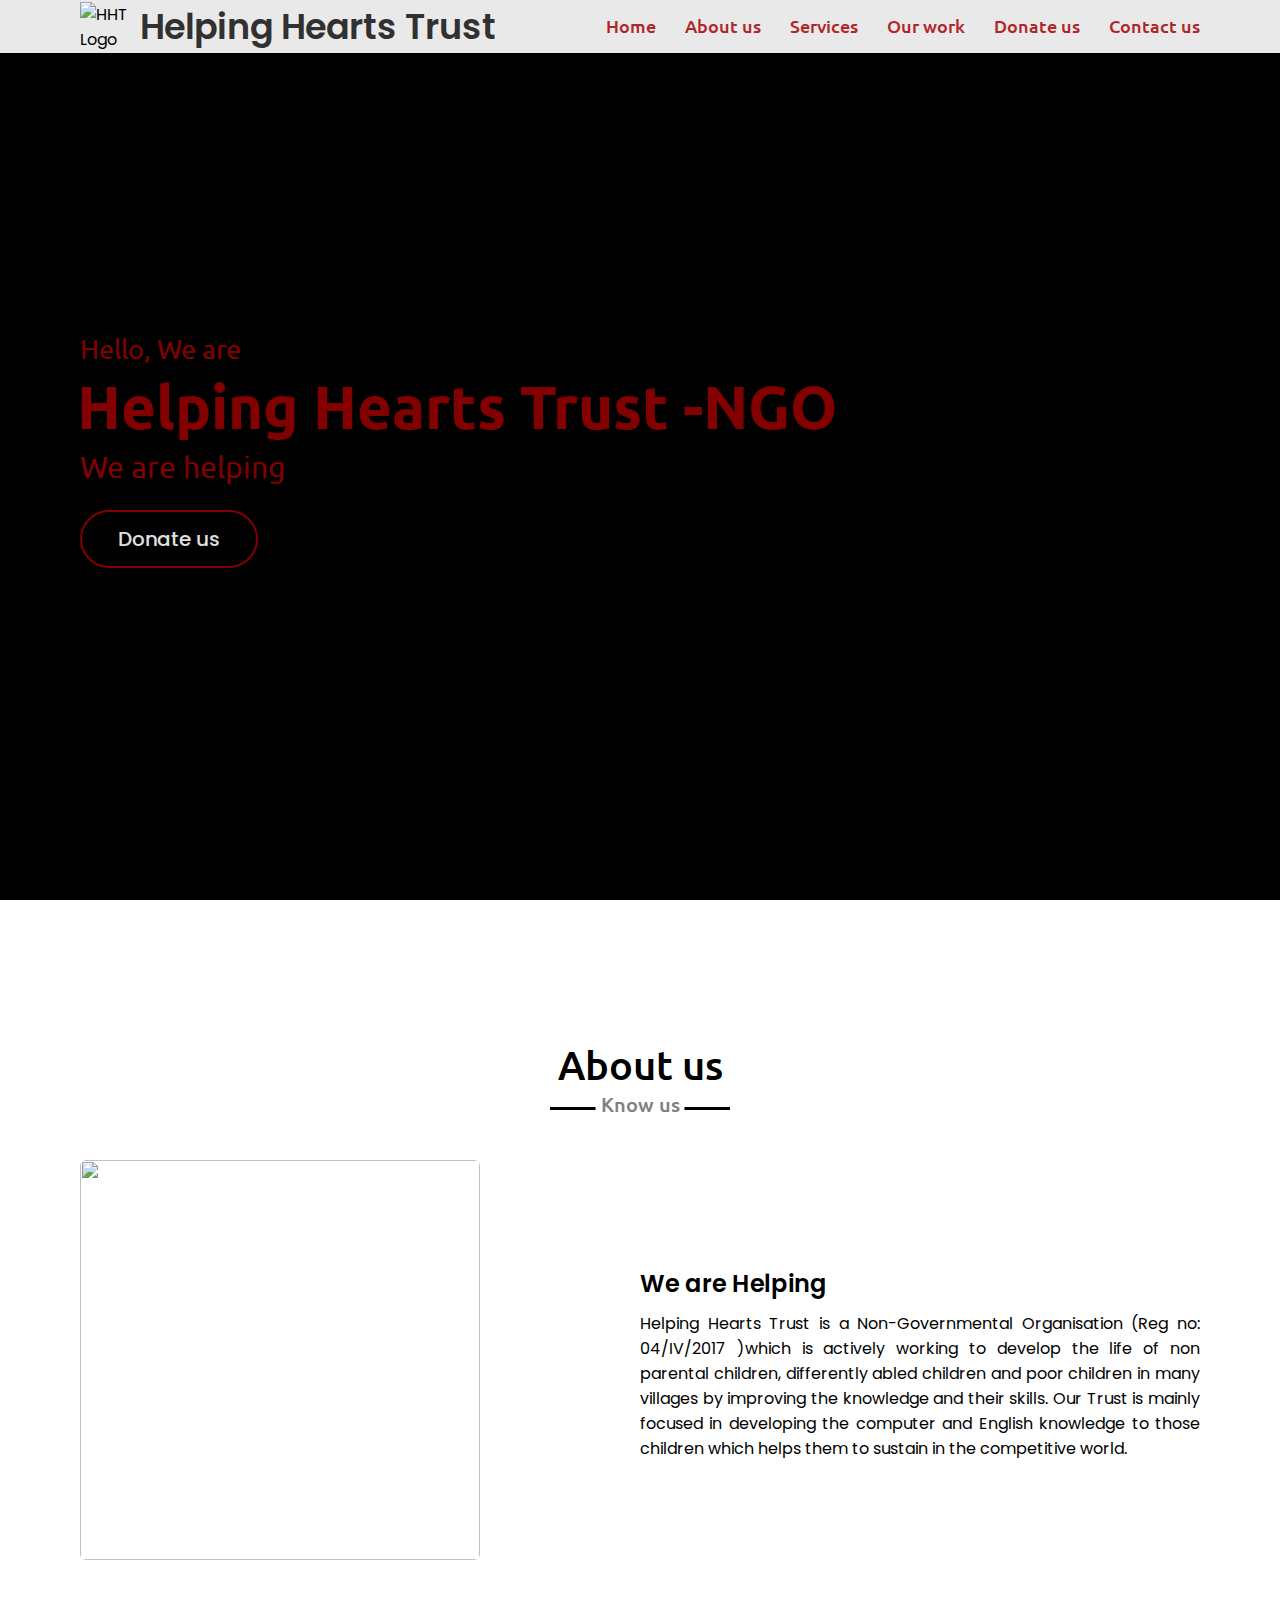
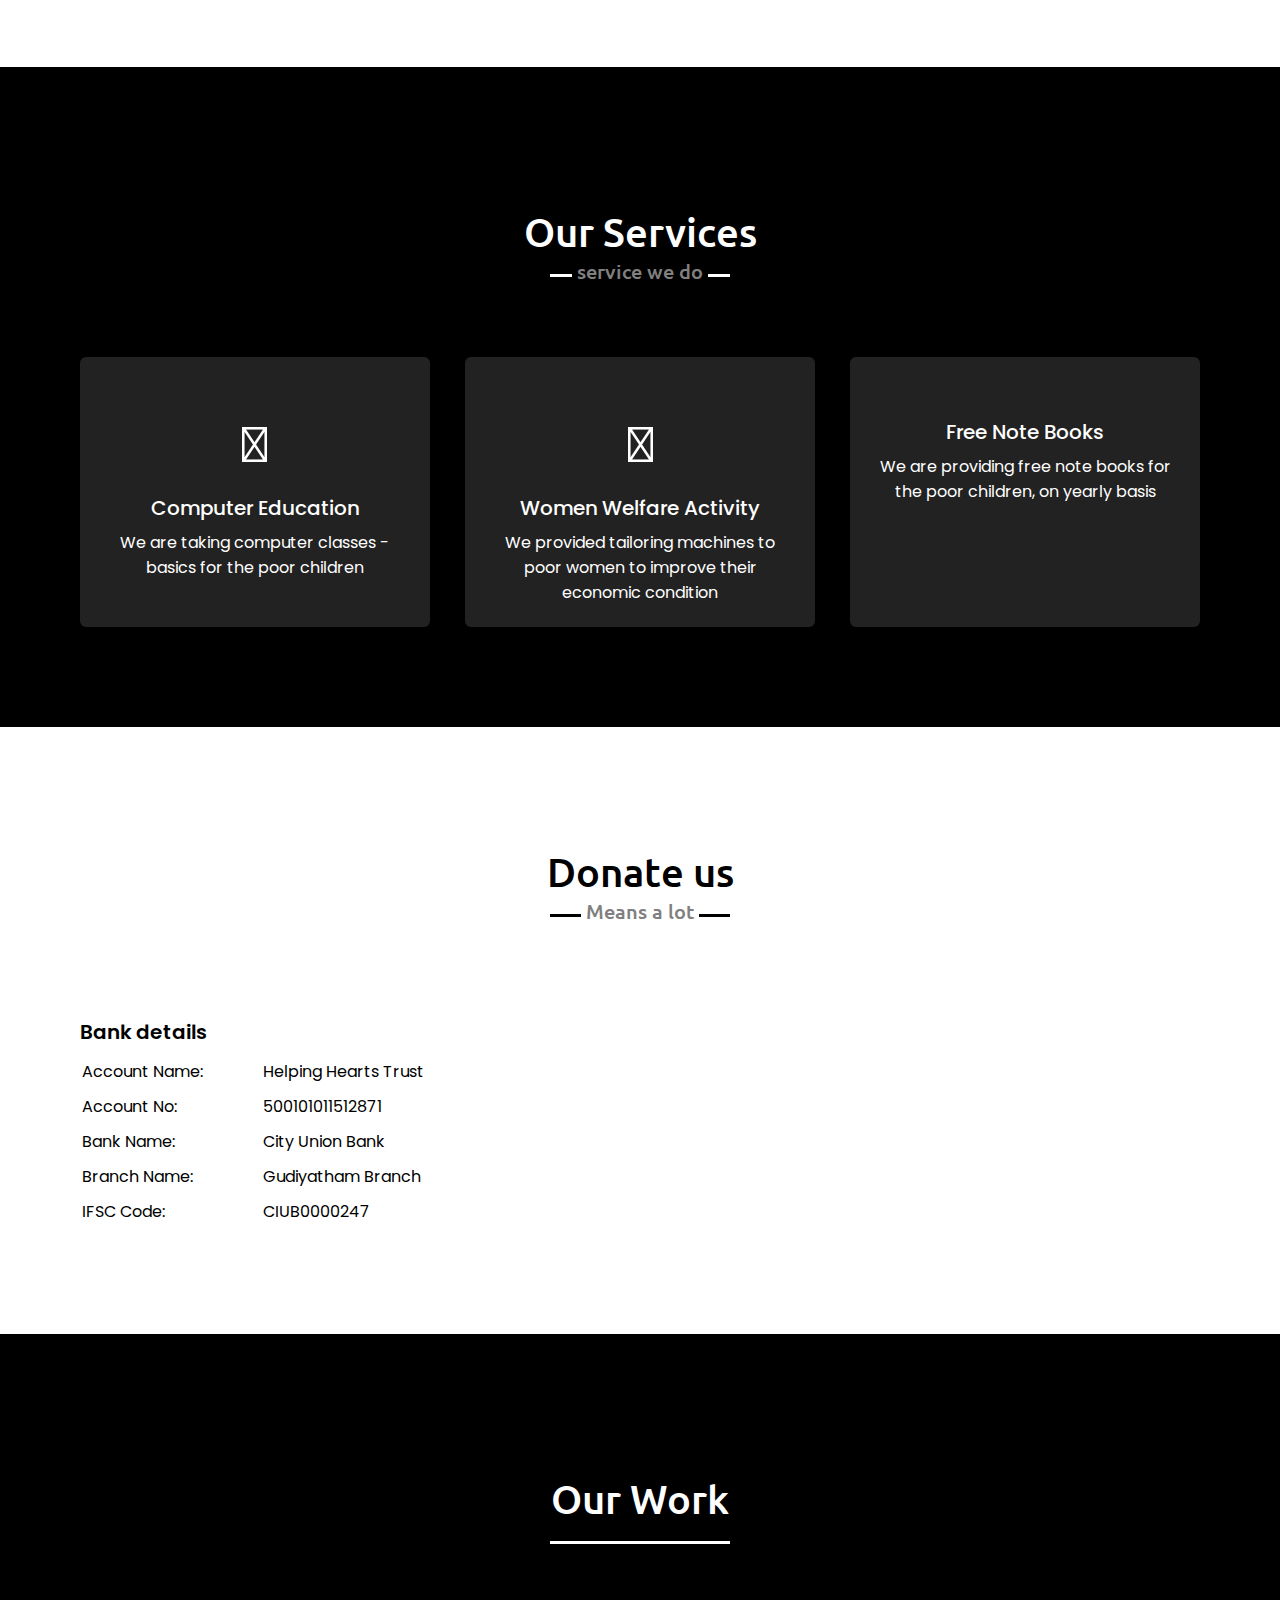
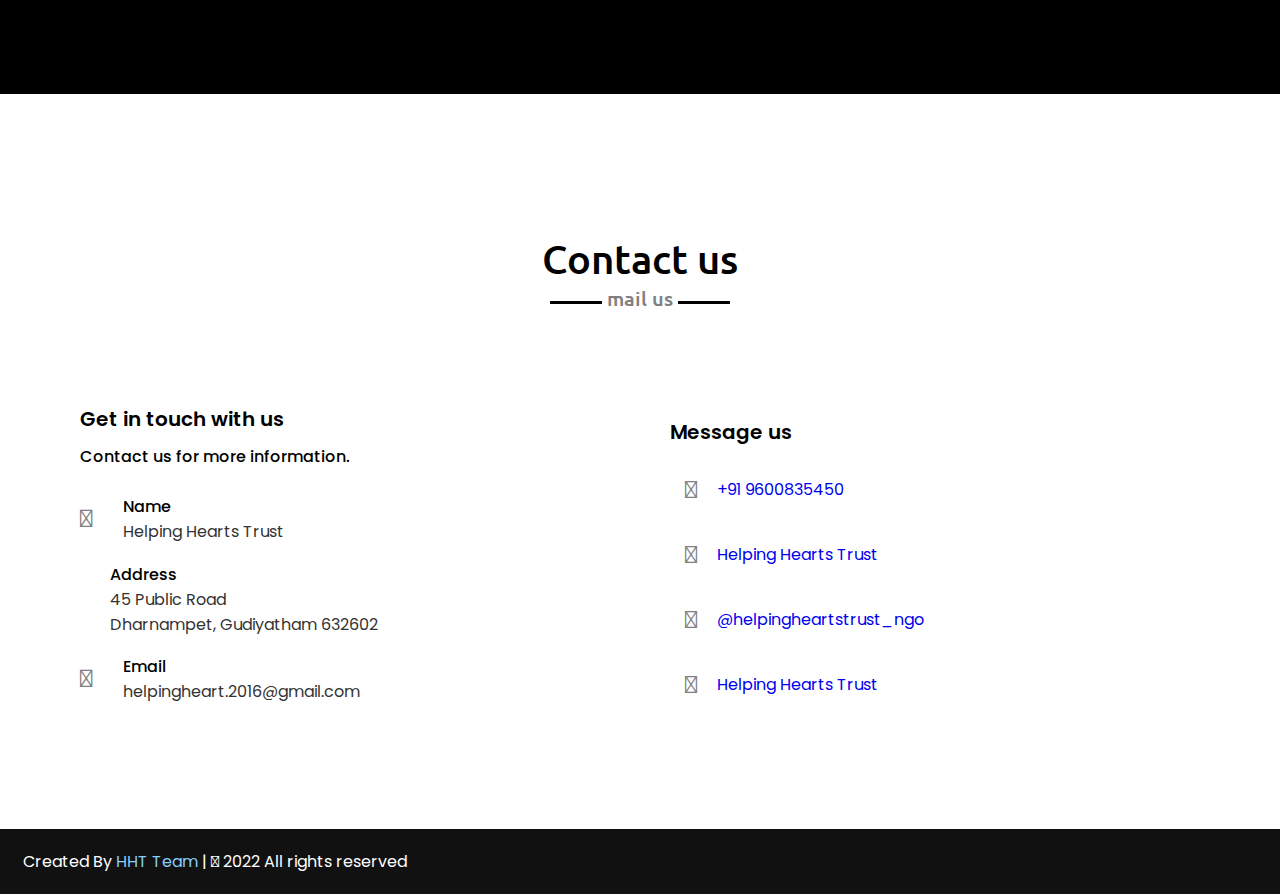
==== index.html @ 8ddf964a "Docs uploaded" ====
<!DOCTYPE html>
<html lang="en">

<head>
    <meta charset="UTF-8">
    <meta name="viewport" content="width=device-width, initial-scale=1.0">
    <title>Helping Hearts Trust</title>
    <link rel="icon" type="image/x-icon" href="/images/logo.jpg">
    <link rel="stylesheet" href="style.css">
    <link rel="stylesheet" href="https://cdnjs.cloudflare.com/ajax/libs/font-awesome/4.7.0/css/font-awesome.min.css">
    <link rel="preconnect" href="https://fonts.googleapis.com">
    <script src="https://kit.fontawesome.com/0cab14f958.js" crossorigin="anonymous"></script>
    <link rel="preconnect" href="https://fonts.gstatic.com" crossorigin>
    <link
        href="https://fonts.googleapis.com/css2?family=Poppins:wght@400;500;600;700&family=Ubuntu:wght@400;500;700&display=swap"
        rel="stylesheet">
    <script src="https://code.jquery.com/jquery-3.6.0.min.js"
        integrity="sha256-/xUj+3OJU5yExlq6GSYGSHk7tPXikynS7ogEvDej/m4=" crossorigin="anonymous"></script>
        <script src="https://cdnjs.cloudflare.com/ajax/libs/typed.js/2.0.12/typed.min.js"></script>
    <script src="https://cdnjs.cloudflare.com/ajax/libs/waypoints/4.0.1/jquery.waypoints.min.js"></script>
    <script src="https://cdnjs.cloudflare.com/ajax/libs/OwlCarousel2/2.3.4/owl.carousel.min.js"></script>
    <link rel="stylesheet"
        href="https://cdnjs.cloudflare.com/ajax/libs/OwlCarousel2/2.3.4/assets/owl.carousel.min.css" />
</head>

<body>
    <div class="scroll-up-btn">
        <i class="fas fa-angle-up"></i>
    </div>
    <nav class="navbar">
        <div class="max-width">
            <div class="logo">
                <img src="images/logobg.png" alt="HHT Logo">
                <a href="#">Helping Hearts Trust</span></a>
            </div>
            <ul class="menu">
                <li><a href="#home" class="menu-btn">Home</a></li>
                <li><a href="#about"class="menu-btn">About us</a></li>
                <li><a href="#services"class="menu-btn">Services</a></li>
                <li><a href="#teams"class="menu-btn">Our work</a></li>
                <li><a href="#skills"class="menu-btn">Donate us</a></li>
                <li><a href="#contact"class="menu-btn">Contact us</a></li>
            </ul>
            <div class="menu-btn">
                <i class="fas fa-bars"></i>


            </div>
        </div>
    </nav>

    <!-- Home section wahooo -->

    <section class="home" id="home">
        <div class="max-width">
            <div class="home-content">
                <div class="text-1">Hello, We are </div>
                <div class="text-2">Helping Hearts Trust -NGO</div>
                <div class="text-3">We are helping <span class="typing"></span></div>
                <a href="#skills">Donate us</a>
            </div>
        </div>
    </section>

    <!-- about us -->


    <section class="about" id="about">
        <div class="max-width">
            <h2 class="title">About us</h2>
            <div class="about-content">
                <div class="column left">
                    <img src="images/Logo.jpg" alt="">
                </div>
                <div class="column right">
                    <div class="text">We are Helping <span class="typing-2"></span></div>
                    <p>Helping Hearts Trust is a Non-Governmental Organisation (Reg no: 04/IV/2017 )which is actively working to develop the life of non parental children, differently abled children and poor children in many villages by improving the knowledge and their skills. Our Trust is mainly focused in developing the computer and English knowledge to those children which helps them to sustain in the competitive world.</p>
                </div>

            </div>
        </div>
    </section>
    <!-- service html added -->
    <section class="services" id="services">
        <div class="max-width">
            <h2 class="title">Our Services</h2>
            <div class="serv-content">
                <div class="card">
                    <div class="box">
                        <i class="fas fa-laptop"></i>
                        <div class="text">Computer Education</div>
                        <p>We are taking computer classes -basics for the poor children</p>
                    </div>
                </div>
                <div class="card">
                    <div class="box">
                        <i class="fas fa-female"></i>
                        <div class="text"> Women Welfare Activity</div>
                        <p>We provided tailoring machines to poor women to improve their economic condition</p>
                    </div>
                </div>
                <div class="card">
                    <div class="box">
                        <i class="fas fa-book-open"></i>
                        <div class="text">Free Note Books</div>
                        <p>We are providing free note books for the poor children, on yearly basis </p>
                    </div>
                </div>
            </div>
        </div>
    </section>
    <!-- skills section start -->


    <section class="skills" id="skills">
        <div class="max-width">
            <h2 class="title">Donate us</h2>
            <div class="skills-content">
                <div class="column left">
                    <div class="text">Bank details</div>
                    <table>
                        <tr>
                        <td> Account Name: </td>
                        <td>Helping Hearts Trust</td>
                      
                        </tr>
                        <tr>
                        <td>Account No:</td>
                        <td>500101011512871</td>
                      
                        </tr>
                        <tr>
                        <td>Bank Name: </td>
                        <td> City Union Bank</td>
                      
                        </tr>
                        <tr>
                        <td>Branch Name:</td>
                        <td>Gudiyatham Branch</td>
                      
                        </tr>
                        <tr>
                        <td>IFSC Code:</td>
                        <td>CIUB0000247</td>
                      
                        </tr>
                      </table>
                      
                   
                </div>
                <div class="column right">
                    <div class="card">
                    
                    </div>
                </div>
            </div>
        </div>
    </section>
    <section class="teams" id="teams">
        <div class="max-width">
            <h2 class="title">Our Work</h2>
            <div class="carousel owl-carousel">
                <div class="card">
                    <div class="box">
                        <img src="images/bdcamp.JPG" alt="">
                        <div class="text"> Blood Donation camp</div>
                        <p>2018</p>
                    </div>
                </div>
                <div class="card">
                    <div class="box">
                        <img src="images/treesapling.jpg" alt="">
                        <div class="text">Planting sapling</div>
                        <p>2020</p>
                    </div>
                </div>
                <div class="card">
                    <div class="box">
                        <img src="images/comp.jpg" alt="">
                        <div class="text"> Computer Education</div>
                        <p>2021</p>
                    </div>
                </div>
                <div class="card">
                    <div class="box">
                        <img src="images/tailor.jpg" alt="">
                        <div class="text">Providing tailoring machine</div>
                        <p>2021</p>
                    </div>
                </div>
            </div>
        </div>
    </section>


    <!-- contact section starts -->
    <section class="contact" id="contact">
        <div class="max-width">
            <h2 class="title">Contact us</h2>
            <div class="contact-content">
                <div class="column left">
                    <div class="text">Get in touch with us</div>
                    <p>Contact us for more information.</p>
                    <div class="icons">
                        <div class="row">
                            <i class="fas fa-user"></i>
                            <div class="info">
                                <div class="head">Name</div>
                                <div class="sub-title">Helping Hearts Trust</div>
                            </div>
                        </div>
                        <div class="row">
                            <i class="fas fa-map-marker-alt"></i>
                            <div class="info">
                                <div class="head">Address</div>
                                <div class="sub-title">45 Public Road
                                   <br>
                                    Dharnampet, Gudiyatham 632602
                                </div>
                            </div>
                        </div>

                        <div class="row">
                            <i class="fas fa-envelope"></i>
                            <div class="info">
                                <div class="head">Email</div>
                                <div class="sub-title">helpingheart.2016@gmail.com</div>
                            </div>
                        </div>
                    </div>
                </div>
                <div class="column right">
                    <div class="text">Message us</div>
                    <div class="contact-details">
                        <div class="whatsapp">
                            <i class="fab fa-whatsapp"></i>
                           <a class="f-s" href="https://api.whatsapp.com/send/?phone=919600835450&text&app_absent=0" > +91 9600835450</a>
                        </div>
                        <div class="facebook">
                            <i class="fab fa-facebook"></i>
                            <a class="f-s" href="https://www.facebook.com/pages/category/Non-Governmental-Organization--NGO-/Helping-Hearts-Trust-1728938384085674/"> Helping Hearts Trust</a>
                        </div>
                        <div class="instagram">
                            <i class="fab fa-instagram"></i>
                            <a class="f-s" href="https://www.instagram.com/helpingheartstrust_ngo/?hl=en">@helpingheartstrust_ngo
                            </a>
                        </div>
                        <div class="youtube">
                            <i class="fab fa-youtube"></i>
                            <a class="f-s" href="https://www.youtube.com/channel/UC_ZInnuDkoJYUMdm2rpWnFw">Helping Hearts Trust</a>
                        </div>

                    </div>
                </div>
            </div>
        </div>
    </section>

    <!-- footer section started -->

    <footer>
        <span>Created By <a href="#">HHT Team</a> | <span class="far fa-copyright"></span>  2022 All rights reserved</span>
    </footer>


    <script src="script.js"></script>


</body>

</html>
---- style.css ----
@import url('https://fonts.googleapis.com/css2?family=Poppins:wght@400;500;600;700&family=Ubuntu:wght@400;500;700&display=swap');
* {
    margin: 0;
    padding: 0;
    box-sizing: border-box;
    text-decoration: none;
}

html {
    scroll-behavior: smooth;
}

/* gonna style the nav bar */

.navbar {
    position: fixed;
    width: 100%;
    z-index: 999;
    /* padding: 30px 0; */
    background: rgb(233, 233, 233);
    font-family: 'poppins', sans-serif;
    transition: all 0.3s ease;
}

.navbar .logo a {
    color: rgb(49, 49, 49);
    font-size: 35px;
    font-weight: 600;
    margin-left: auto;
    font-family: poppins;
}

.navbar .menu li {
    list-style: none;
    display: inline-block;
}

.navbar.sticky {
    padding: 15px 0;
    background: rgb(212, 212, 212);
}

.navbar .max-width {
    display: flex;
    align-items: center;
    justify-content: space-between;
}

.navbar .max-width .logo{
    display: flex;
    align-items: center;
}

.navbar .max-width .logo img{
    max-width: 60px;

}

.max-width {
    max-width: 1300px;
    padding: 0 80px;
    margin: auto;
}

.navbar .menu li a {
    display: block;
    color: rgb(175, 39, 39);
    font-family: ubuntu;
    font-weight: 500;
    font-size: 18px;
    margin-left: 25px;
    transition: color 0.3s ease;
}

/* menu button styleing */

.menu-btn {
    color: #fff;
    font-size: 23px;
    cursor: pointer;
    display: none;
}

.scroll-up-btn {
    position: fixed;
    height: 45px;
    width: 42px; 
    background: rgb(130, 0, 0);
    right: 30px;
    bottom: 10px;
    text-align: center;
    line-height: 45px;
    color: #fff;
    z-index: 9999;
    font-size: 30px;
    border-radius: 6px;
    cursor: pointer;
    opacity: 0;
    pointer-events: none;
}

.scroll-up-btn.show {
    bottom: 30px;
    opacity: 1;
    pointer-events: auto;
}

.navbar .menu li a:hover {
    color: rgb(77, 3, 3);
    font-family: ubuntu;
    font-weight: 500;
    font-size: 18px;
    margin-left: 25px;
}

/* nav bar decoration over */

/* home decoration started */

.home {
    display: flex;
    /* background: url("images/banner1.png") no-repeat center; */
    background-color: rgb(0, 0, 0);
    height: 100vh;
    color: rgb(130, 0, 0);
    min-height: 500px;
    font-family: 'Ubuntu', sans-serif;
}

.home .max-width {
    margin: auto 0 auto 40px;
}

.home .home-content .text-1 {
    font-size: 27px;
}

.home .home-content .text-2 {
    font-size: 60px;
    font-weight: 600;
    margin-left: -3px;
}

.home .home-content .text-3 {
    font-size: 30px;
    margin: 5px 0;
}

.home .home-content a {
    display: inline-block;
    background: none;
    color: rgb(224, 224, 224);
    font-weight: 500;
    font-size: 20px;
    padding: 12px 36px;
    border-radius: 30px;
    margin-top: 20px;
    font-family: poppins;
    border: 2px solid rgb(130, 0, 0);
    transition: all 0.3s ease;
}

.home .home-content a:hover {
    color: honeydew;
    background: rgb(130, 0, 0);
}

.home .home-content .text-3 span {
    color: rgb(0, 78, 26);
}

/* about section styling */

.section {
    padding: 100px 0;
}

.about, .services, .skills, .teams, .contact, footer {
    font-family: 'Poppins', 'sans-serif';
}

.about .about-content, .services .serv-content, .skills .skills-content, .contact .contact-content {
    display: flex;
    align-items: center;
    flex-wrap: wrap;
    justify-content: space-between;
}

section .title {
    position: relative;
    text-align: center;
    font-size: 40px;
    padding-bottom: 20px;
    font-weight: 500;
    margin-top: 40px;
    margin-bottom: 50px;
    font-family: 'ubuntu', 'sans-serif';
}

.about .about-content .left {
    width: 45%;
}

.about .about-content .left img {
    height: 400px;
    width: 400px;
    object-fit: cover;
    border-radius: 6px;
}

.about .about-content .right {
    width: 55%;
}

.about .about-content .right .text {
    font-size: 24px;
    font-weight: 600;
    margin-bottom: 10px;
}

.about .about-content .right p {
    text-align: justify;
}

.about .about-content .right a {
    display: inline-block;
    background: rgb(130, 0, 0);
    color: white;
    font-weight: 500;
    font-size: 15px;
    padding: 6px 17px;
    border-radius: 30px;
    margin-top: 30px;
    font-family: poppins;
    border: 2px solid rgb(130, 0, 0);
    transition: all 0.3s ease;
}

.about .about-content .right a:hover {
    color: rgb(130, 0, 0);
    background: none;
}

.about .about-content .column {
    width: 50%;
}

.about .about-content .right .text span {
    color: rgb(130, 0, 0);
}

section {
    padding: 100px 0;
}

section .title::before {
    content: "";
    position: absolute;
    width: 180px;
    height: 3px;
    bottom: 0px;
    left: 50%;
    transform: translateX(-50%);
    background: black;
}

section .title::after {
    position: absolute;
    left: 50%;
    color: gray;
    padding: 0 5px;
    font-size: 20px;
    bottom: -8px;
    left: 50%;
    transform: translateX(-50%);
    background: rgb(255, 255, 255);
}

.about .title::after {
    content: "Know us";
}

/* services section started */

.services, .teams {
    background: black;
    color: #fff;
}

.services .title::before, .teams .title::before {
    background: #fff;
}

.services .title::after {
    background: black;
    content: "service we do";
}

.services .serv-content .card {
    width: calc(33% - 20px);
    background: #222;
    text-align: center;
    border-radius: 6px;
    padding: 50px 25px;
    height: 270px;
    margin-top: 30px;
    cursor: pointer;
    transition: all 0.3s ease;
}

.services .serv-content .card i {
    font-size: 50px;
    color: white;
    transition: color 0.3s ease;
}

.services .serv-content .card .box {
    transition: all 0.3s ease;
}

.services .serv-content .card:hover .box {
    transform: scale(1.05);
}

.services .serv-content .card:hover {
    background: rgb(130, 0, 0);
}

.services .serv-content .card .text {
    color: white;
    font-size: 20px;
    font-weight: 500;
    margin: 10px 0 7px 0;
}

/* skills section styling */

.skills .title::after {
    content: "Means a lot";
}

.skills .title {
    margin-top: 20px;
}

.skills .skills-content .column {
    width: calc(50% - 30px);
    margin-top: 50px;
}

.skills .skills-content .left .text {
    font-size: 20px;
    font-weight: 600;
    margin-bottom: 10px;
}

.skills .skills-content .right .bars {
    margin: 15px;
}

.skills .skills-content .left p {
    text-align: justify;
}

.skills .skills-content .left a {
    display: inline-block;
    background: rgb(130, 0, 0);
    color: white;
    font-weight: 500;
    font-size: 15px;
    padding: 6px 17px;
    border-radius: 30px;
    margin-top: 30px;
    font-family: poppins;
    border: 2px solid rgb(130, 0, 0);
    transition: all 0.3s ease;
}

.skills .skills-content .left a:hover {
    color: rgb(130, 0, 0);
    background: none;
}

/* .skills .skills-content .right .info {
    display: flex;
    align-items: center;
    justify-content: space-between;
    margin-bottom: 5px;
}

.skills .skills-content .right span {
    font-weight: 600;
    font-weight: 18px;
}

.skills .skills-content .right .line {
    height: 5px;
    width: 100%;
    background: rgb(204, 204, 204);
    position: relative;
}

.skills .skills-content .right .line::before {
    content: "";
    position: absolute;
    height: 100%;
    width: 80%;
    left: 0;
    top: 0;
    background: rgb(130, 0, 0);
}

.skills .skills-content .right .html::before {
    width: 70%;
} */

.skills .skills-content .right .css::before {
    width: 30%;
}

.skills .skills-content .right .java::before {
    width: 60%;
}

.skills .skills-content .right .js::before {
    width: 30%;
}

.skills .skills-content .right .sql::before {
    width: 50%;
}

/* teams section designing */

.teams .title::after {
    content: "";
    background: black;
}

.teams .carousel .card {
    background: #222;
    border-radius: 6px;
    padding: 25px 35px;
    transition: all 0.3s ease;
}

.teams .carousel .card:hover {
    background: rgb(130, 0, 0);
}

.teams .carousel .card .box {
    display: flex;
    flex-direction: column;
    align-items: center;
    justify-content: center;
    text-align: center;
}

.teams .carousel .card .text {
    font-size: 25px;
    font-weight: 500;
    margin: 10px 0 7px 0;
}

.teams .carousel .card img {
    height: 250px;
    width: 250px;
    object-fit: cover;
    border-radius: 3%;
    /* border: 5px solid gray; */
    transition: all 0.3s ease;
}

.teams .carousel .card:hover .box {
    transform: scale(1.05);
}

.teams .carousel .card .text {
    font-size: 25px;
    font-weight: 500;
    margin: 10px 0 7px 0;
}

.teams .carousel .card:hover img {
    border-color: #fff;
}

.owl-dots {
    text-align: center;
    margin-top: 20px;
}

.owl-dot {
    height: 13px;
    width: 13px;
    margin: 0 5px;
    outline: none!important;
    border-radius: 50%;
    border: 2px solid gray!important;
    transition: all 0.3s ease;
}

.owl-dot.active {
    width: 35px;
    border-radius: 14px;
}

.owl-dot.active, .owl-dot:hover {
    background: gray!important;
}

/* Styling the contact page */

.contact .title::after {
    content: "mail us";
}

.contact .contact-content .column {
    width: calc(50% - 30px);
    margin-top: 50px;
}

.contact .contact-content .left p {
    text-align: justify;
    font-weight: 500;
}

.contact .contact-content .left .icons {
    margin: 10px 0;
}

.contact .contact-content .row {
    display: flex;
    height: 80px;
    align-items: center;
}

.contact .contact-details{
    font-size: 24px;
    display: flex;
    color: #808080;
    flex-direction: column;
    align-content: space-between;
    
}
.contact .contact-details .whatsapp,.instagram,.facebook,.youtube{

    display: flex;
    flex-direction: row;
    align-items: center;
    margin: 15px;
    
}
.contact .contact-details i{
    margin-right: 20px;
}

.contact .contact-content .row .info {
    margin-left: 30px;
}

.contact .contact-content .text {
    font-size: 20px;
    font-weight: 600;
    margin-bottom: 10px;
}

.contact .contact-content .row i {
    font-size: 25px;
    color: gray;
}

.contact .contact-content .info .head {
    font-weight: 500;
}

.contact .contact-content .info .sub-title {
    color: #333;
}

.contact .right form .fields {
    display: flex;
}
.f-s{
    font-size: 16px !important;
}
.contact .right form .field, .contact .right form .fields .field {
    height: 45px;
    width: 100%;
    margin-bottom: 15px;
}

.contact .right form .textarea {
    height: 80px;
    width: 100%;
}

.contact .right form .name {
    margin-right: 10px;
}

.contact .right form .field input, .contact .right form .textarea textarea {
    height: 100%;
    width: 100%;
    border: 1px solid lightgrey;
    border-radius: 6px;
    outline: none;
    padding: 0 15px;
    font-size: 17px;
    font-family: 'Poppins', sans-serif;
    transition: all 0.3s ease;
}

.contact .right form .field input:focus, .contact .right form .textarea textarea:focus {
    border-color: #b3b3b3;
}

.contact .right form .textarea textarea {
    padding-top: 10px;
    resize: none;
}

.contact .right form .button-area {
    display: flex;
    align-items: center;
}

.right form .button-area button {
    color: #fff;
    display: block;
    width: 160px!important;
    height: 45px;
    outline: none;
    font-size: 18px;
    font-weight: 500;
    border-radius: 6px;
    cursor: pointer;
    flex-wrap: nowrap;
    background: rgb(130, 0, 0);
    border: 2px solid rgb(130, 0, 0);
    transition: all 0.3s ease;
}

.right form .button-area button:hover {
    color: rgb(130, 0, 0);
    background: none;
}

/* footer section styling */

footer {
    background: #111;
    padding: 20px 23px;
    color: #fff;
}

footer span a {
    color: lightskyblue;
    text-decoration: none;
}

footer span a:hover {
    text-decoration: underline;
}

.m-10{
   /* background: crimson; */
   margin-left: 30px;
}

table {
 
    width: 80%;
  }

  th, td {
    text-align: left;
    padding-bottom: 8px;
  }
/* responsive media query start */

@media (max-width: 1300px) {
    .home .max-width {
        margin-left: 0px;
    }
}

@media (max-width: 1104px) {
    .about .about-content .left img {
        height: 350px;
        width: 350px;
    }
}

@media (max-width: 991px) {
    .max-width {
        padding: 0 50px;
    }
}

@media(max-width:947px) {
    .max-width {
        padding: 0 50px;
    }
    .menu-btn {
        display: block;
        z-index: 999;
    }
    .menu-btn i.active:before {
        content: "\f00d";
    }
    .navbar .menu {
        position: fixed;
        background: rgb(34, 34, 34);
        height: 100vh;
        width: 100%;
        left: -100%;
        top: 0;
        text-align: center;
        padding-top: 80px;
        transition: all 0.5s ease;
    }
    .navbar .menu.active {
        left: 0;
    }
    .navbar .menu li {
        display: block;
    }
    .navbar .menu li a {
        display: inline-block;
        margin: 20px 0;
        font-size: 25px;
    }
    .navbar .menu li a:hover {
        display: inline-block;
        color: rgb(205, 247, 229);
        font-family: ubuntu;
        font-weight: 500;
        margin: 20px 0;
        ;
        font-size: 25px;
    }
    .home .home-content .text-3 {
        font-size: 40px;
        margin: 5px 0;
    }
    .home .home-content a {
        font-size: 23px;
        padding: 10px 30px;
    }
    .max-width {
        max-width: 800px;
    }
    .about .about-content .column {
        width: 100%;
    }
    .about .about-content .left {
        display: flex;
        justify-content: center;
        margin: 0 auto 60px;
    }
    .about .about-content .right {
        flex: 100%;
    }
    .skills .title {
        margin-top: 20px;
    }
    .services .serv-content .card {
        width: calc(50% - 20px);
        margin-bottom: 20px;
    }
    .skills .skills-content .column, .contact .contact-content .column {
        width: 100%;
        margin-top: 50px;
    }
    .contact .contact-content .column {
        width: 100%;
        margin-top: 35px;
    }
}

@media(max-width: 690px) {
    .max-width {
        padding: 0 23px;
    }
    .home .home-content .text-2 {
        font-size: 60px;
    }
    .home .home-content .text-3 {
        font-size: 32px;
    }
    .home .home-content a {
        font-size: 20px;
        padding: 9px 25px;
    }
    .services .serv-content .card {
        width: 100%;
    }
    .skills .title {
        margin-top: auto;
    }
    .skills .skills-content .column {
        width: 100%;
        margin-top: 50px;
    }

    table {
 
        width: 100%;
      }
    
      th, td {
        text-align: left;
        padding-bottom: 15px;
      }

}

@media(max-width: 500px) {
    .home .home-content .text-2 {
        font-size: 40px;
    }
    .home .home-content .text-3 {
        font-size: 24px;
    }
    .navbar .max-width .logo a {
        font-size: 20px;
    }
    .about .about-content .right .text {
        font-size: 19px;
    }
}
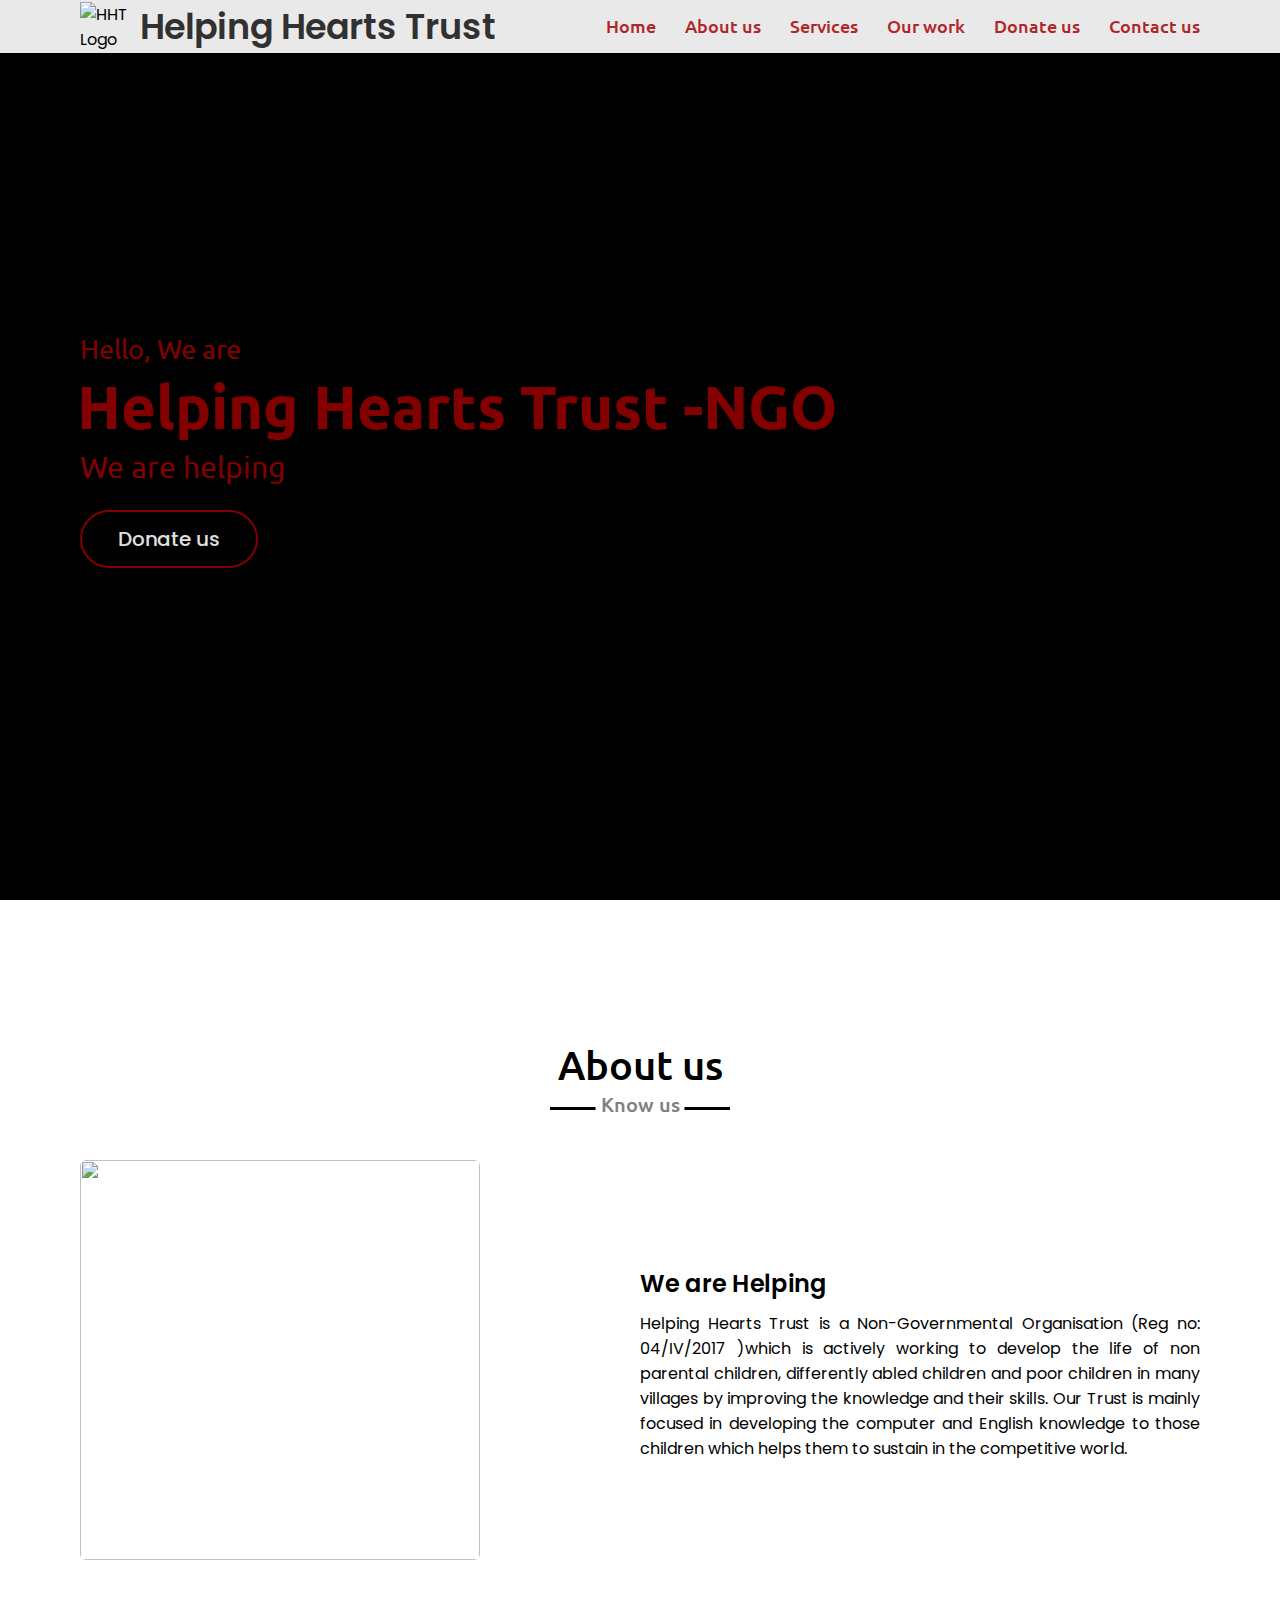
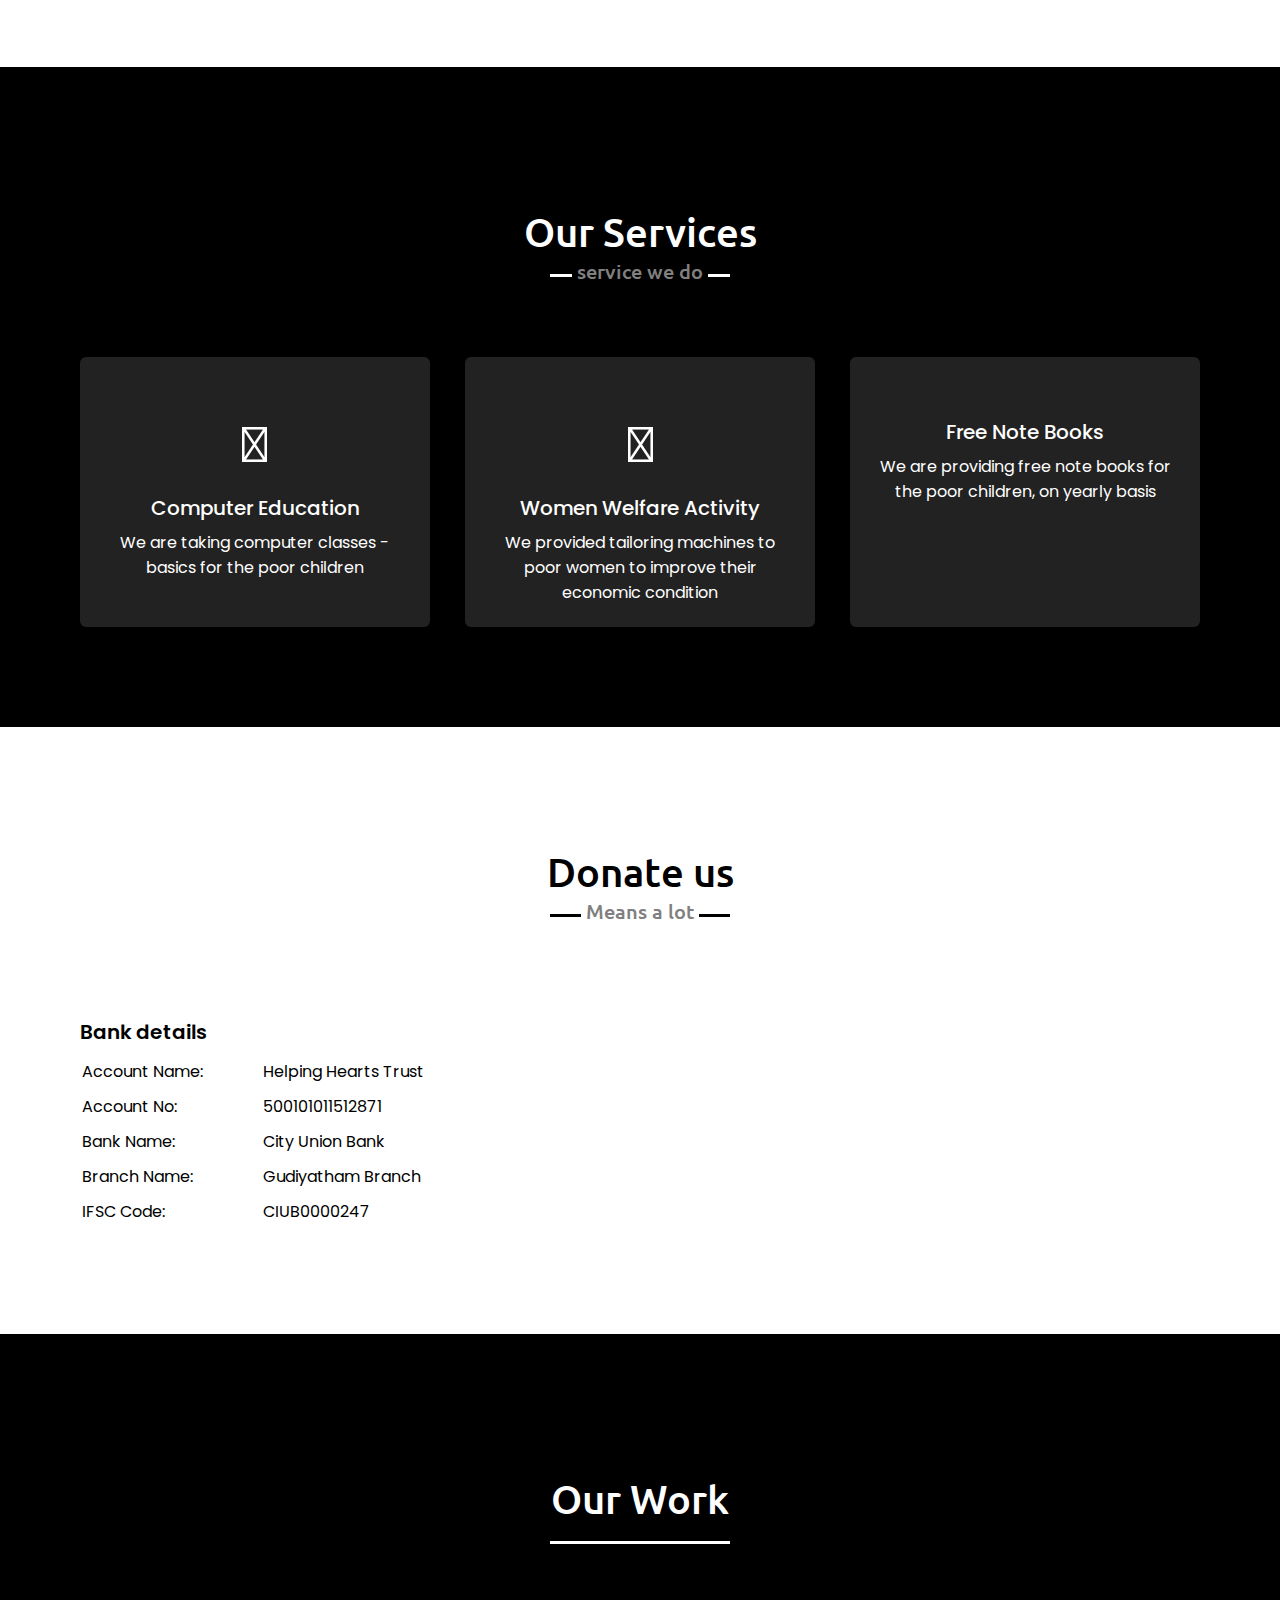
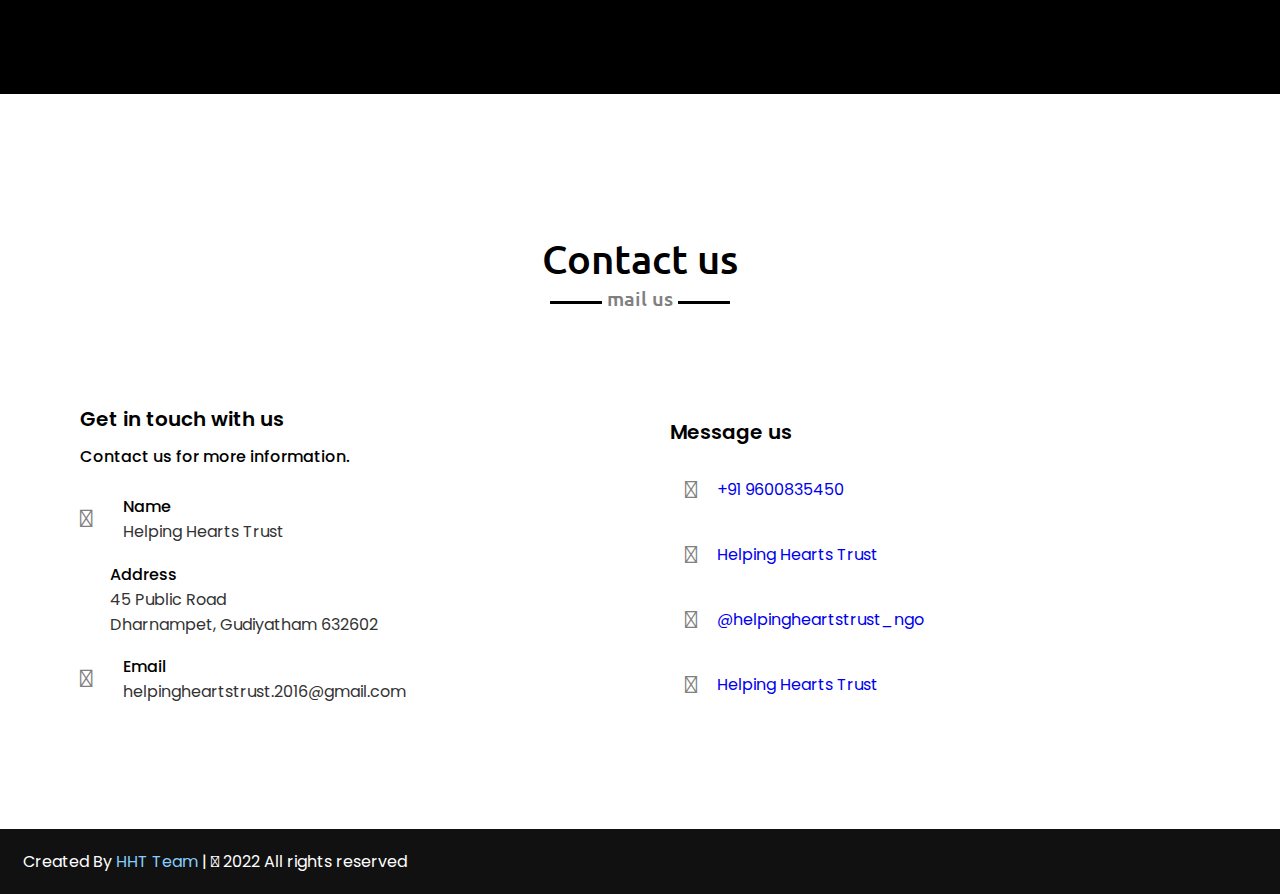
==== commit 1f35f39b: "mail id fixed" ====
--- a/index.html
+++ b/index.html
@@ -184,7 +184,7 @@
                 <div class="card">
                     <div class="box">
                         <img src="images/tailor.jpg" alt="">
-                        <div class="text">Providing tailoring machine</div>
+                        <div class="text">Giving tailor machine</div>
                         <p>2021</p>
                     </div>
                 </div>
@@ -224,7 +224,7 @@
                             <i class="fas fa-envelope"></i>
                             <div class="info">
                                 <div class="head">Email</div>
-                                <div class="sub-title">helpingheart.2016@gmail.com</div>
+                                <div class="sub-title">helpingheartstrust.2016@gmail.com</div>
                             </div>
                         </div>
                     </div>
@@ -268,4 +268,4 @@
 
 </body>
 
-</html>+</html>
--- a/style.css
+++ b/style.css
@@ -75,7 +75,7 @@
 /* menu button styleing */
 
 .menu-btn {
-    color: #fff;
+    color: rgb(63, 63, 63);
     font-size: 23px;
     cursor: pointer;
     display: none;
@@ -829,4 +829,4 @@
     .about .about-content .right .text {
         font-size: 19px;
     }
-}+}
